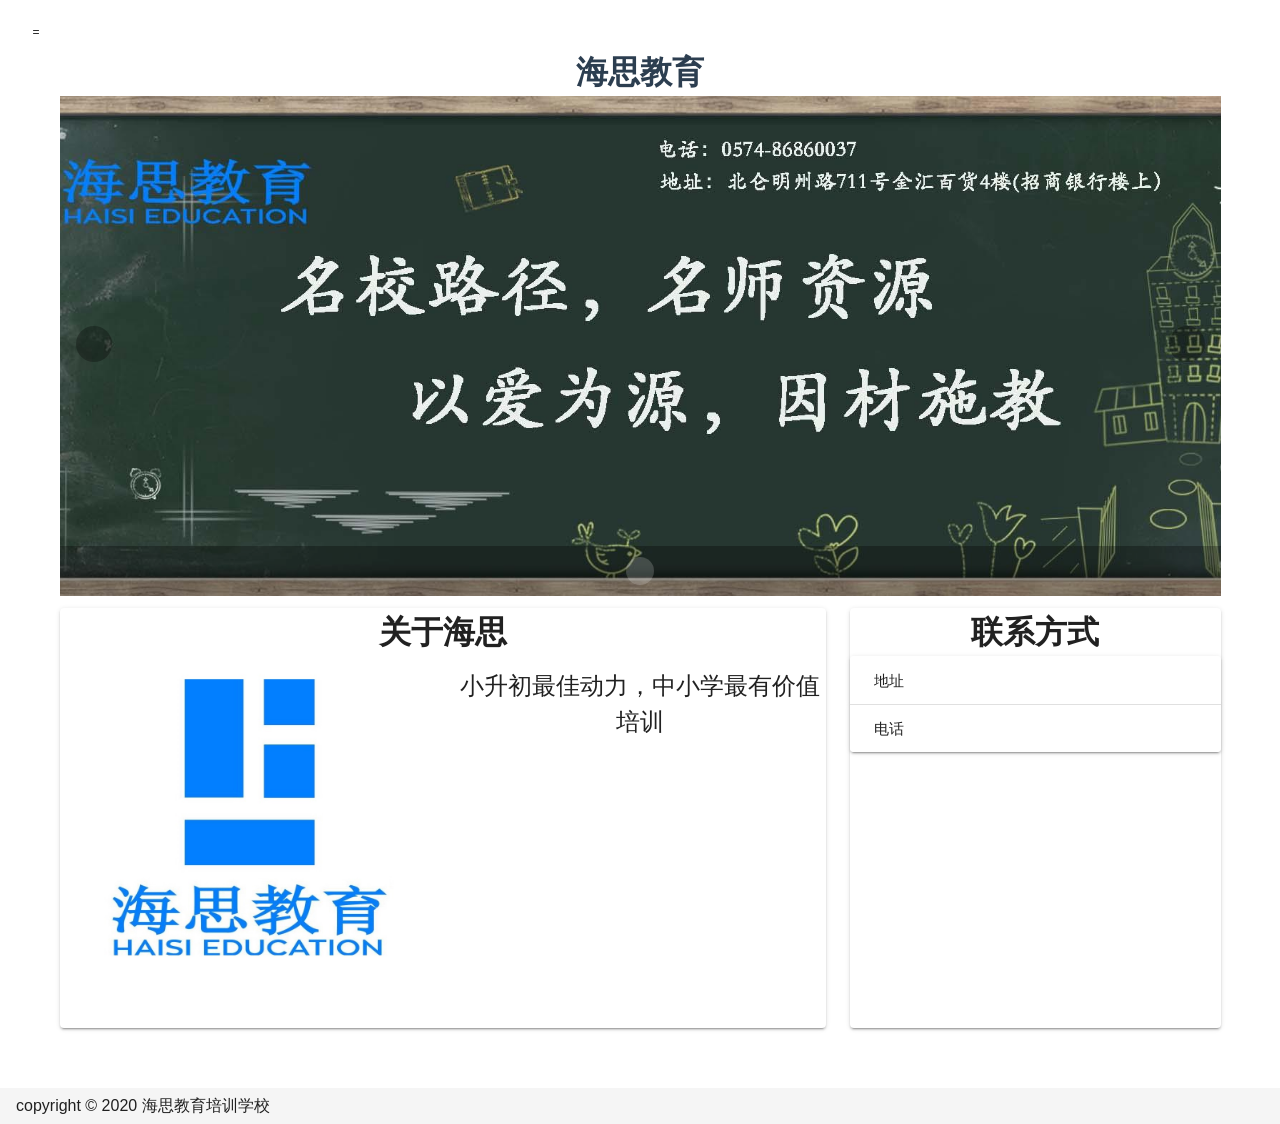
==== index.html @ fe48aa84 "forHAISI" ====
<!DOCTYPE html><html lang=en><head><meta charset=utf-8><meta http-equiv=X-UA-Compatible content="IE=edge"><meta name=viewport content="width=device-width,initial-scale=1"><link rel=icon href=/favicon.ico><title>hsjy.com</title><link href=/css/chunk-04623056.993ee272.css rel=prefetch><link href=/css/chunk-370169a2.0922f08b.css rel=prefetch><link href=/css/chunk-46ea6f8a.a628d016.css rel=prefetch><link href=/css/chunk-f3499fee.777adc91.css rel=prefetch><link href=/css/chunk-fa36801c.ce8819ec.css rel=prefetch><link href=/js/chunk-04623056.ade01cb3.js rel=prefetch><link href=/js/chunk-2d21e71d.f688dd7a.js rel=prefetch><link href=/js/chunk-370169a2.afd32c70.js rel=prefetch><link href=/js/chunk-46ea6f8a.d90c4622.js rel=prefetch><link href=/js/chunk-f3499fee.01c5b2d0.js rel=prefetch><link href=/js/chunk-fa36801c.2a19dcbb.js rel=prefetch><link href=/css/app.8f08d263.css rel=preload as=style><link href=/css/chunk-vendors.9a9eb27e.css rel=preload as=style><link href=/js/app.02ebada3.js rel=preload as=script><link href=/js/chunk-vendors.9592c106.js rel=preload as=script><link href=/css/chunk-vendors.9a9eb27e.css rel=stylesheet><link href=/css/app.8f08d263.css rel=stylesheet></head><body><noscript><strong>We're sorry but hsjy.com doesn't work properly without JavaScript enabled. Please enable it to continue.</strong></noscript><div id=app></div><script src=/js/chunk-vendors.9592c106.js></script><script src=/js/app.02ebada3.js></script></body></html>
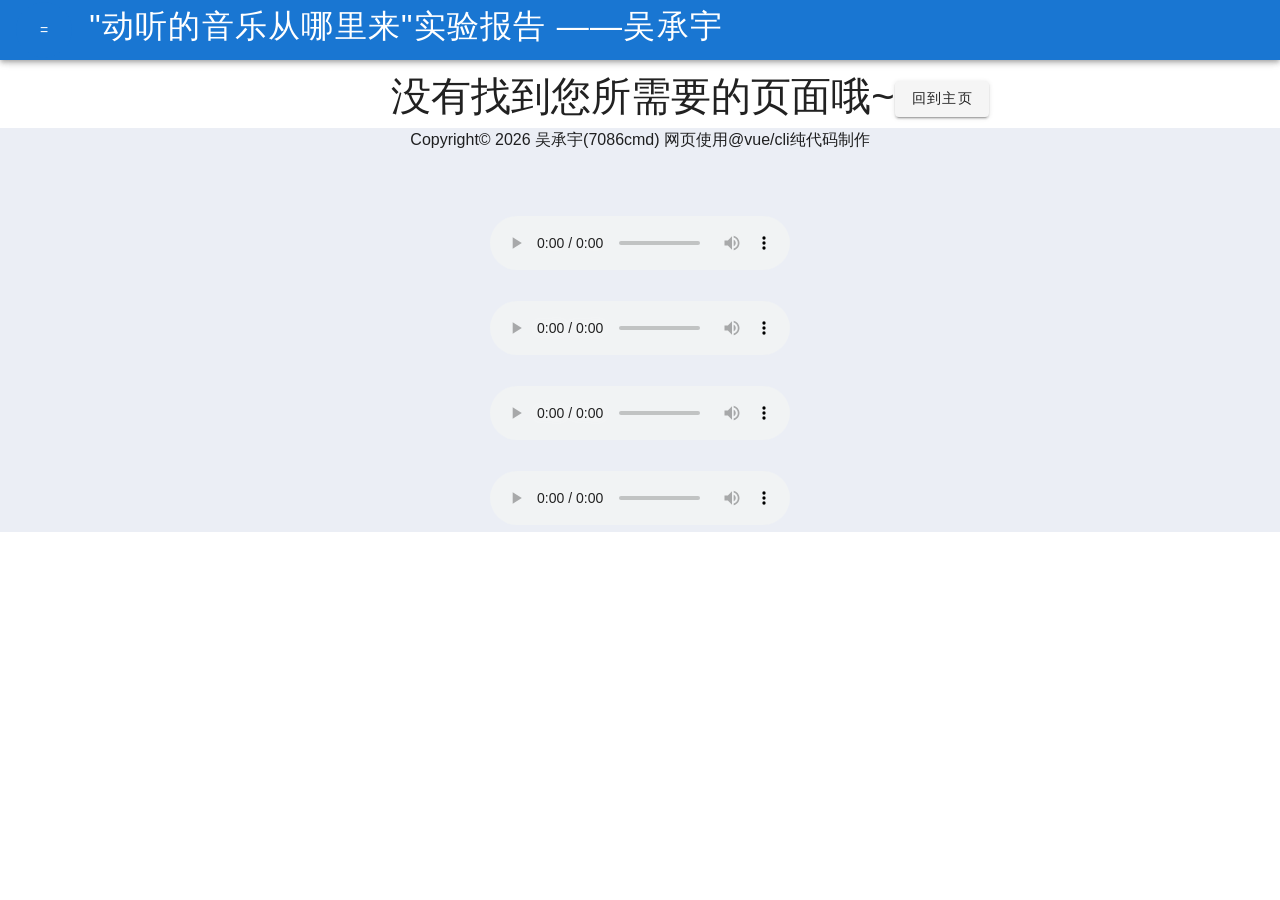
==== commit 728eafeb: "d" ====
--- a/index.html
+++ b/index.html
@@ -1 +1 @@
-<!DOCTYPE html><html lang=en><head><meta charset=utf-8><meta http-equiv=X-UA-Compatible content="IE=edge"><meta name=viewport content="width=device-width,initial-scale=1"><link rel=icon href=/favicon.ico><title>hsjy.com</title><link href=/css/chunk-04623056.993ee272.css rel=prefetch><link href=/css/chunk-370169a2.0922f08b.css rel=prefetch><link href=/css/chunk-46ea6f8a.a628d016.css rel=prefetch><link href=/css/chunk-f3499fee.777adc91.css rel=prefetch><link href=/css/chunk-fa36801c.ce8819ec.css rel=prefetch><link href=/js/chunk-04623056.ade01cb3.js rel=prefetch><link href=/js/chunk-2d21e71d.f688dd7a.js rel=prefetch><link href=/js/chunk-370169a2.afd32c70.js rel=prefetch><link href=/js/chunk-46ea6f8a.d90c4622.js rel=prefetch><link href=/js/chunk-f3499fee.01c5b2d0.js rel=prefetch><link href=/js/chunk-fa36801c.2a19dcbb.js rel=prefetch><link href=/css/app.8f08d263.css rel=preload as=style><link href=/css/chunk-vendors.9a9eb27e.css rel=preload as=style><link href=/js/app.02ebada3.js rel=preload as=script><link href=/js/chunk-vendors.9592c106.js rel=preload as=script><link href=/css/chunk-vendors.9a9eb27e.css rel=stylesheet><link href=/css/app.8f08d263.css rel=stylesheet></head><body><noscript><strong>We're sorry but hsjy.com doesn't work properly without JavaScript enabled. Please enable it to continue.</strong></noscript><div id=app></div><script src=/js/chunk-vendors.9592c106.js></script><script src=/js/app.02ebada3.js></script></body></html>+<!DOCTYPE html><html lang=en><head><meta charset=utf-8><meta http-equiv=X-UA-Compatible content="IE=edge"><meta name=viewport content="width=device-width,initial-scale=1"><!--[if IE]><link rel="icon" href="/favicon.ico"><![endif]--><title>interduce</title><link href=/css/chunk-64a678d3.7b7d593e.css rel=prefetch><link href=/css/chunk-6dc10c0a.601d8c98.css rel=prefetch><link href=/css/chunk-9c6e9430.601d8c98.css rel=prefetch><link href=/css/chunk-e43962be.b8bb8967.css rel=prefetch><link href=/js/chunk-2d0a4f51.f4987718.js rel=prefetch><link href=/js/chunk-2d0b6cf7.20f939f9.js rel=prefetch><link href=/js/chunk-2d0d7664.82e69708.js rel=prefetch><link href=/js/chunk-2d2244a2.a5182c65.js rel=prefetch><link href=/js/chunk-2d22d397.aff99c1c.js rel=prefetch><link href=/js/chunk-5ada62e3.441fdb29.js rel=prefetch><link href=/js/chunk-64a678d3.d603a413.js rel=prefetch><link href=/js/chunk-6dc10c0a.6038d144.js rel=prefetch><link href=/js/chunk-9c6e9430.409f425b.js rel=prefetch><link href=/js/chunk-e43962be.94b1d3e6.js rel=prefetch><link href=/css/app.5957cf9f.css rel=preload as=style><link href=/css/chunk-vendors.613516a4.css rel=preload as=style><link href=/js/app.39ddce2d.js rel=preload as=script><link href=/js/chunk-vendors.b3bef20e.js rel=preload as=script><link href=/css/chunk-vendors.613516a4.css rel=stylesheet><link href=/css/app.5957cf9f.css rel=stylesheet><link rel=icon type=image/png sizes=32x32 href=/img/icons/favicon-32x32.png><link rel=icon type=image/png sizes=16x16 href=/img/icons/favicon-16x16.png><link rel=manifest href=/manifest.json><meta name=theme-color content=#4DBA87><meta name=apple-mobile-web-app-capable content=no><meta name=apple-mobile-web-app-status-bar-style content=default><meta name=apple-mobile-web-app-title content=interduce><link rel=apple-touch-icon href=/img/icons/apple-touch-icon-152x152.png><link rel=mask-icon href=/img/icons/safari-pinned-tab.svg color=#4DBA87><meta name=msapplication-TileImage content=/img/icons/msapplication-icon-144x144.png><meta name=msapplication-TileColor content=#000000></head><body><noscript><strong>We're sorry but interduce doesn't work properly without JavaScript enabled. Please enable it to continue.</strong></noscript><div id=app></div><script src=/js/chunk-vendors.b3bef20e.js></script><script src=/js/app.39ddce2d.js></script></body></html>
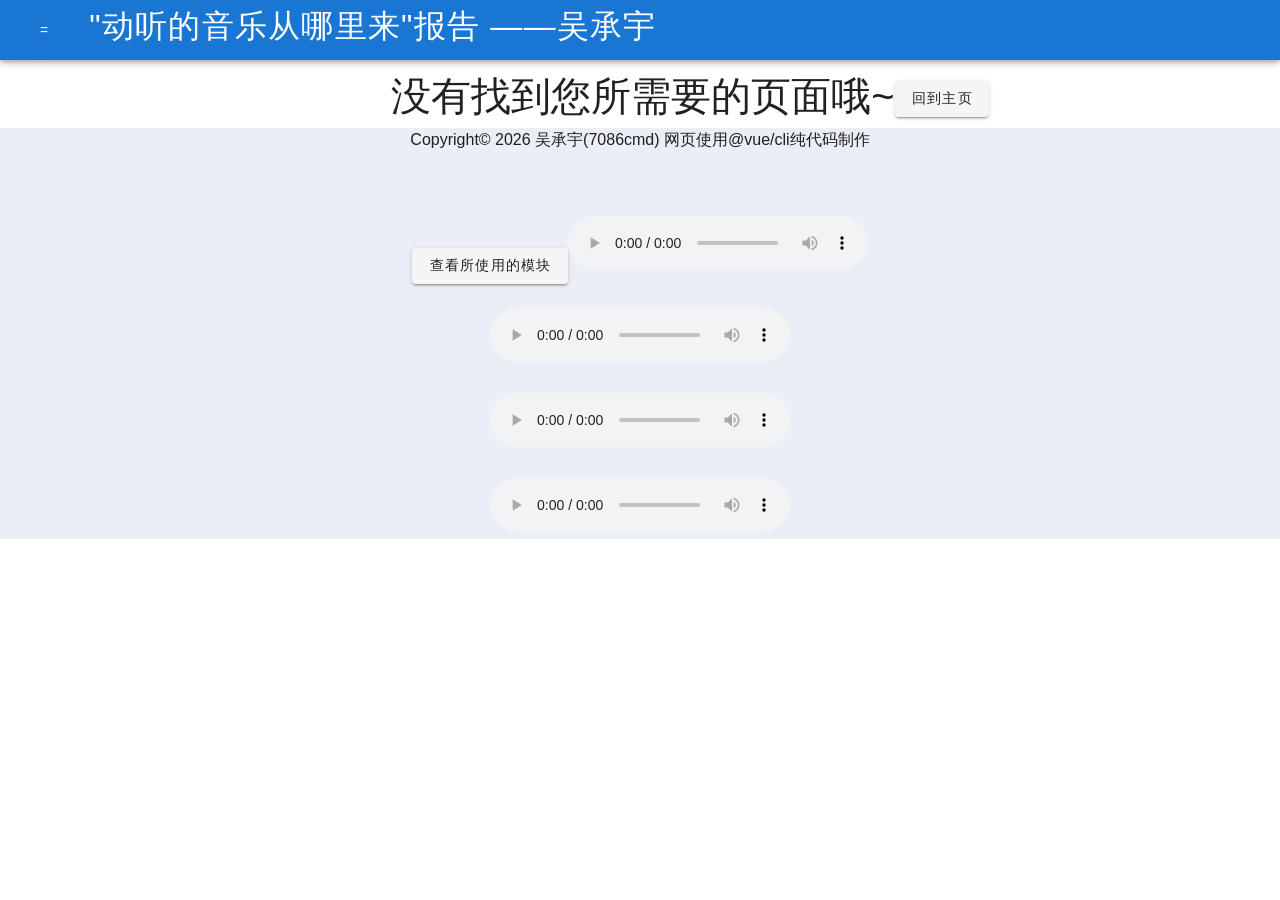
==== commit 34aa7b8e: "a" ====
--- a/index.html
+++ b/index.html
@@ -1 +1 @@
-<!DOCTYPE html><html lang=en><head><meta charset=utf-8><meta http-equiv=X-UA-Compatible content="IE=edge"><meta name=viewport content="width=device-width,initial-scale=1"><!--[if IE]><link rel="icon" href="/favicon.ico"><![endif]--><title>interduce</title><link href=/css/chunk-64a678d3.7b7d593e.css rel=prefetch><link href=/css/chunk-6dc10c0a.601d8c98.css rel=prefetch><link href=/css/chunk-9c6e9430.601d8c98.css rel=prefetch><link href=/css/chunk-e43962be.b8bb8967.css rel=prefetch><link href=/js/chunk-2d0a4f51.f4987718.js rel=prefetch><link href=/js/chunk-2d0b6cf7.20f939f9.js rel=prefetch><link href=/js/chunk-2d0d7664.82e69708.js rel=prefetch><link href=/js/chunk-2d2244a2.a5182c65.js rel=prefetch><link href=/js/chunk-2d22d397.aff99c1c.js rel=prefetch><link href=/js/chunk-5ada62e3.441fdb29.js rel=prefetch><link href=/js/chunk-64a678d3.d603a413.js rel=prefetch><link href=/js/chunk-6dc10c0a.6038d144.js rel=prefetch><link href=/js/chunk-9c6e9430.409f425b.js rel=prefetch><link href=/js/chunk-e43962be.94b1d3e6.js rel=prefetch><link href=/css/app.5957cf9f.css rel=preload as=style><link href=/css/chunk-vendors.613516a4.css rel=preload as=style><link href=/js/app.39ddce2d.js rel=preload as=script><link href=/js/chunk-vendors.b3bef20e.js rel=preload as=script><link href=/css/chunk-vendors.613516a4.css rel=stylesheet><link href=/css/app.5957cf9f.css rel=stylesheet><link rel=icon type=image/png sizes=32x32 href=/img/icons/favicon-32x32.png><link rel=icon type=image/png sizes=16x16 href=/img/icons/favicon-16x16.png><link rel=manifest href=/manifest.json><meta name=theme-color content=#4DBA87><meta name=apple-mobile-web-app-capable content=no><meta name=apple-mobile-web-app-status-bar-style content=default><meta name=apple-mobile-web-app-title content=interduce><link rel=apple-touch-icon href=/img/icons/apple-touch-icon-152x152.png><link rel=mask-icon href=/img/icons/safari-pinned-tab.svg color=#4DBA87><meta name=msapplication-TileImage content=/img/icons/msapplication-icon-144x144.png><meta name=msapplication-TileColor content=#000000></head><body><noscript><strong>We're sorry but interduce doesn't work properly without JavaScript enabled. Please enable it to continue.</strong></noscript><div id=app></div><script src=/js/chunk-vendors.b3bef20e.js></script><script src=/js/app.39ddce2d.js></script></body></html>+<!DOCTYPE html><html lang=en><head><meta charset=utf-8><meta http-equiv=X-UA-Compatible content="IE=edge"><meta name=viewport content="width=device-width,initial-scale=1"><!--[if IE]><link rel="icon" href="/favicon.ico"><![endif]--><title>interduce</title><link href=/css/chunk-4609614c.d1cc1a19.css rel=prefetch><link href=/css/chunk-6c6a603c.9196ef73.css rel=prefetch><link href=/js/chunk-2d0b6cf7.d1d3825b.js rel=prefetch><link href=/js/chunk-41ac1a2a.f008a08c.js rel=prefetch><link href=/js/chunk-4609614c.df6fa053.js rel=prefetch><link href=/js/chunk-6c445fd5.039f510f.js rel=prefetch><link href=/js/chunk-6c6a603c.d7779e68.js rel=prefetch><link href=/css/app.5957cf9f.css rel=preload as=style><link href=/css/chunk-vendors.f1c59544.css rel=preload as=style><link href=/js/app.eca51587.js rel=preload as=script><link href=/js/chunk-vendors.6830ea07.js rel=preload as=script><link href=/css/chunk-vendors.f1c59544.css rel=stylesheet><link href=/css/app.5957cf9f.css rel=stylesheet><link rel=icon type=image/png sizes=32x32 href=/img/icons/favicon-32x32.png><link rel=icon type=image/png sizes=16x16 href=/img/icons/favicon-16x16.png><link rel=manifest href=/manifest.json><meta name=theme-color content=#4DBA87><meta name=apple-mobile-web-app-capable content=no><meta name=apple-mobile-web-app-status-bar-style content=default><meta name=apple-mobile-web-app-title content=interduce><link rel=apple-touch-icon href=/img/icons/apple-touch-icon-152x152.png><link rel=mask-icon href=/img/icons/safari-pinned-tab.svg color=#4DBA87><meta name=msapplication-TileImage content=/img/icons/msapplication-icon-144x144.png><meta name=msapplication-TileColor content=#000000></head><body><noscript><strong>We're sorry but interduce doesn't work properly without JavaScript enabled. Please enable it to continue.</strong></noscript><div id=app></div><script src=/js/chunk-vendors.6830ea07.js></script><script src=/js/app.eca51587.js></script></body></html>
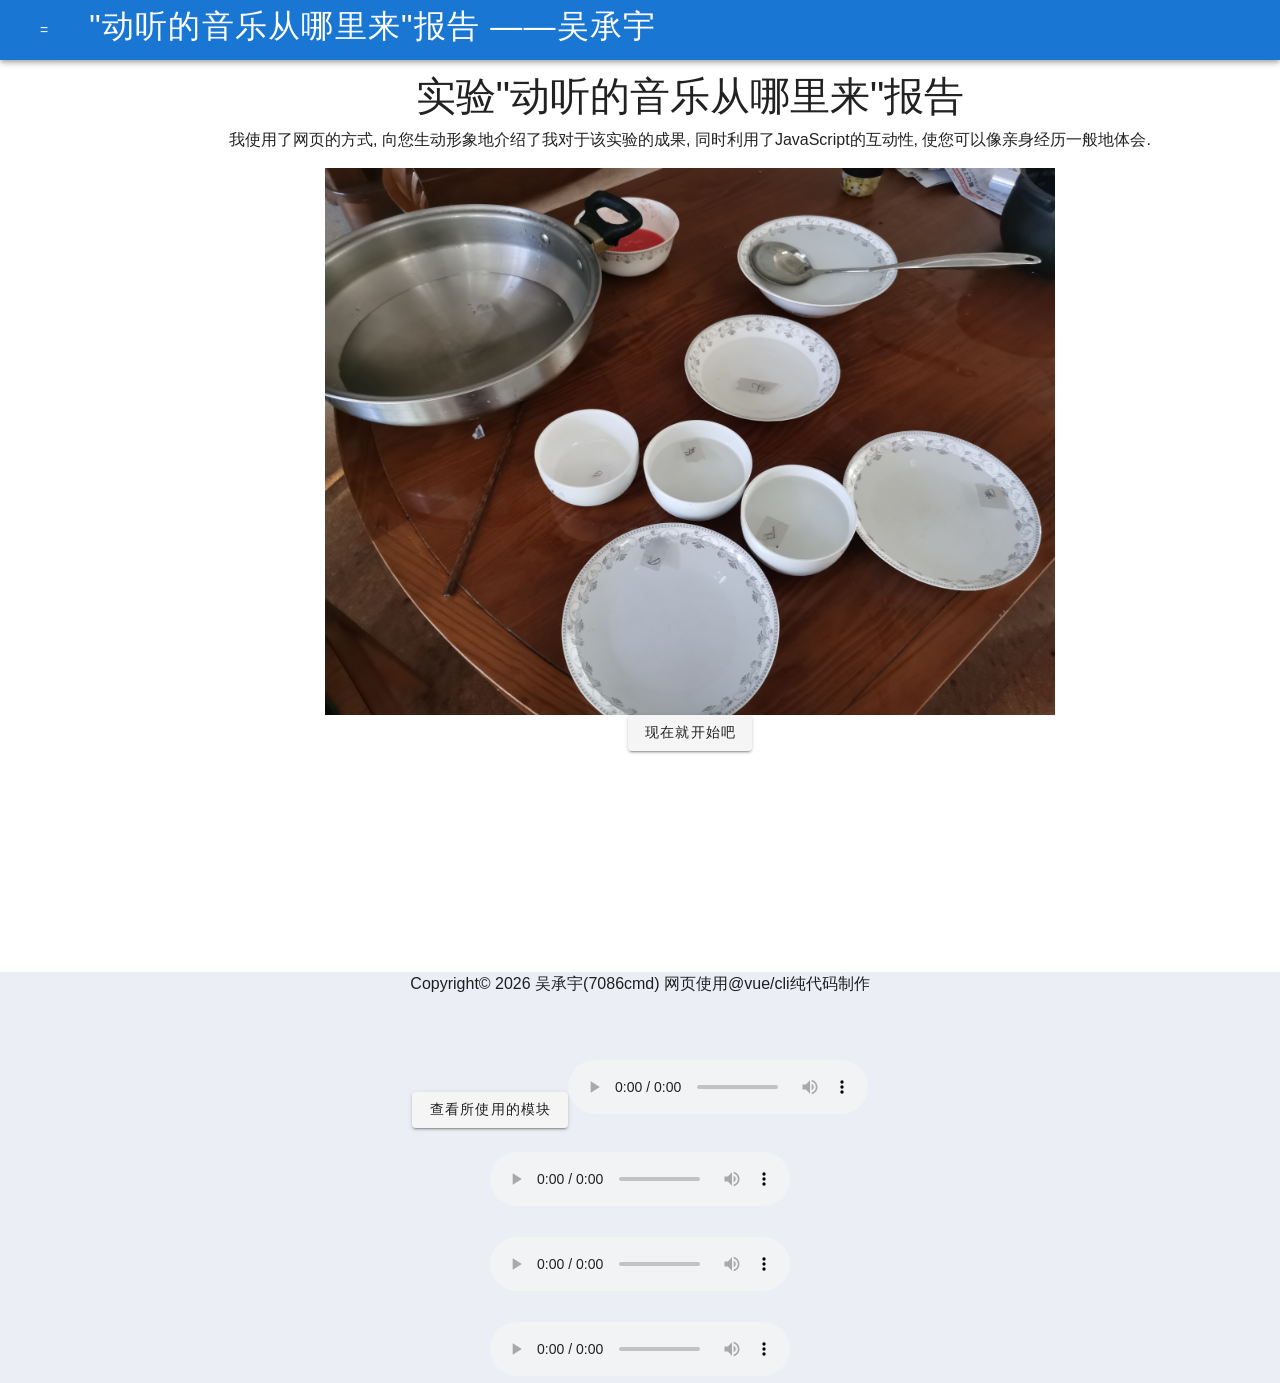
==== commit 63a71dca: "a" ====
--- a/index.html
+++ b/index.html
@@ -1 +1 @@
-<!DOCTYPE html><html lang=en><head><meta charset=utf-8><meta http-equiv=X-UA-Compatible content="IE=edge"><meta name=viewport content="width=device-width,initial-scale=1"><!--[if IE]><link rel="icon" href="/favicon.ico"><![endif]--><title>interduce</title><link href=/css/chunk-4609614c.d1cc1a19.css rel=prefetch><link href=/css/chunk-6c6a603c.9196ef73.css rel=prefetch><link href=/js/chunk-2d0b6cf7.d1d3825b.js rel=prefetch><link href=/js/chunk-41ac1a2a.f008a08c.js rel=prefetch><link href=/js/chunk-4609614c.df6fa053.js rel=prefetch><link href=/js/chunk-6c445fd5.039f510f.js rel=prefetch><link href=/js/chunk-6c6a603c.d7779e68.js rel=prefetch><link href=/css/app.5957cf9f.css rel=preload as=style><link href=/css/chunk-vendors.f1c59544.css rel=preload as=style><link href=/js/app.eca51587.js rel=preload as=script><link href=/js/chunk-vendors.6830ea07.js rel=preload as=script><link href=/css/chunk-vendors.f1c59544.css rel=stylesheet><link href=/css/app.5957cf9f.css rel=stylesheet><link rel=icon type=image/png sizes=32x32 href=/img/icons/favicon-32x32.png><link rel=icon type=image/png sizes=16x16 href=/img/icons/favicon-16x16.png><link rel=manifest href=/manifest.json><meta name=theme-color content=#4DBA87><meta name=apple-mobile-web-app-capable content=no><meta name=apple-mobile-web-app-status-bar-style content=default><meta name=apple-mobile-web-app-title content=interduce><link rel=apple-touch-icon href=/img/icons/apple-touch-icon-152x152.png><link rel=mask-icon href=/img/icons/safari-pinned-tab.svg color=#4DBA87><meta name=msapplication-TileImage content=/img/icons/msapplication-icon-144x144.png><meta name=msapplication-TileColor content=#000000></head><body><noscript><strong>We're sorry but interduce doesn't work properly without JavaScript enabled. Please enable it to continue.</strong></noscript><div id=app></div><script src=/js/chunk-vendors.6830ea07.js></script><script src=/js/app.eca51587.js></script></body></html>+<!DOCTYPE html><html lang=en><head><meta charset=utf-8><meta http-equiv=X-UA-Compatible content="IE=edge"><meta name=viewport content="width=device-width,initial-scale=1"><!--[if IE]><link rel="icon" href="/favicon.ico"><![endif]--><title>interduce</title><link href=/css/chunk-4609614c.d1cc1a19.css rel=prefetch><link href=/css/chunk-6c6a603c.9196ef73.css rel=prefetch><link href=/js/chunk-2d0b6cf7.d1d3825b.js rel=prefetch><link href=/js/chunk-41ac1a2a.f008a08c.js rel=prefetch><link href=/js/chunk-4609614c.df6fa053.js rel=prefetch><link href=/js/chunk-6c445fd5.039f510f.js rel=prefetch><link href=/js/chunk-6c6a603c.d7779e68.js rel=prefetch><link href=/css/app.5957cf9f.css rel=preload as=style><link href=/css/chunk-vendors.f1c59544.css rel=preload as=style><link href=/js/app.7153c5f1.js rel=preload as=script><link href=/js/chunk-vendors.6830ea07.js rel=preload as=script><link href=/css/chunk-vendors.f1c59544.css rel=stylesheet><link href=/css/app.5957cf9f.css rel=stylesheet><link rel=icon type=image/png sizes=32x32 href=/img/icons/favicon-32x32.png><link rel=icon type=image/png sizes=16x16 href=/img/icons/favicon-16x16.png><link rel=manifest href=/manifest.json><meta name=theme-color content=#4DBA87><meta name=apple-mobile-web-app-capable content=no><meta name=apple-mobile-web-app-status-bar-style content=default><meta name=apple-mobile-web-app-title content=interduce><link rel=apple-touch-icon href=/img/icons/apple-touch-icon-152x152.png><link rel=mask-icon href=/img/icons/safari-pinned-tab.svg color=#4DBA87><meta name=msapplication-TileImage content=/img/icons/msapplication-icon-144x144.png><meta name=msapplication-TileColor content=#000000></head><body><noscript><strong>We're sorry but interduce doesn't work properly without JavaScript enabled. Please enable it to continue.</strong></noscript><div id=app></div><script src=/js/chunk-vendors.6830ea07.js></script><script src=/js/app.7153c5f1.js></script></body></html>
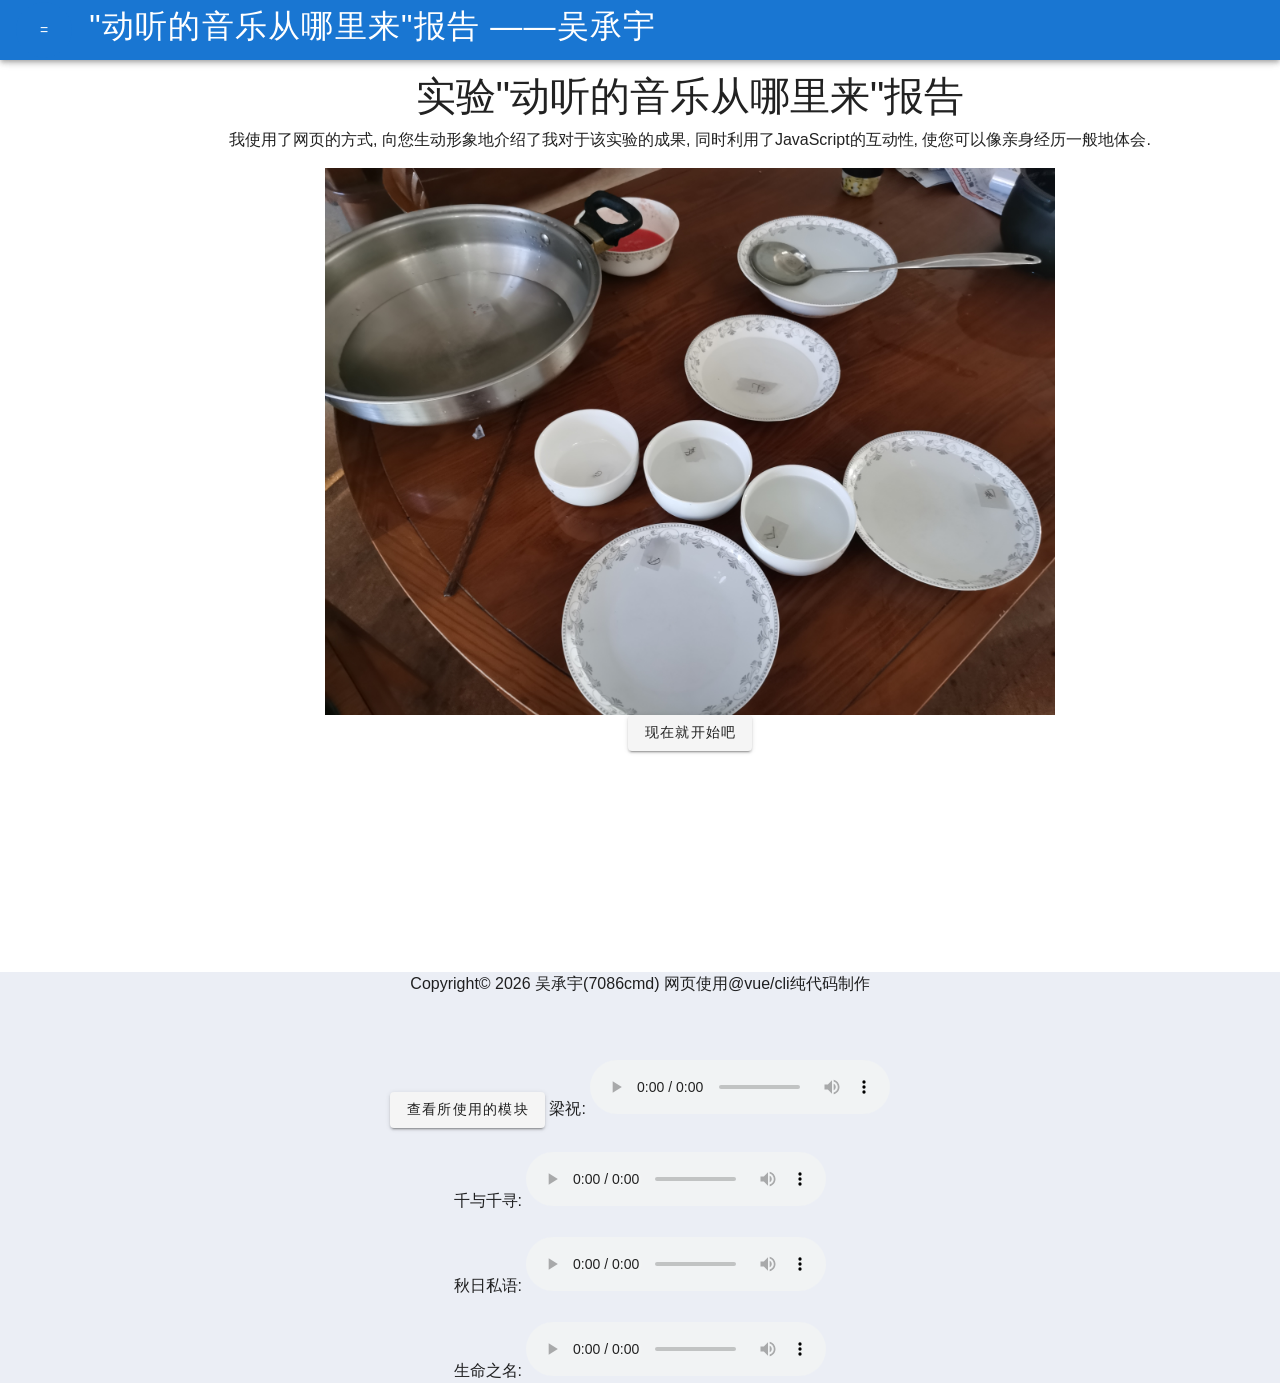
==== commit ab0b354b: "e" ====
--- a/index.html
+++ b/index.html
@@ -1 +1 @@
-<!DOCTYPE html><html lang=en><head><meta charset=utf-8><meta http-equiv=X-UA-Compatible content="IE=edge"><meta name=viewport content="width=device-width,initial-scale=1"><!--[if IE]><link rel="icon" href="/favicon.ico"><![endif]--><title>interduce</title><link href=/css/chunk-4609614c.d1cc1a19.css rel=prefetch><link href=/css/chunk-6c6a603c.9196ef73.css rel=prefetch><link href=/js/chunk-2d0b6cf7.d1d3825b.js rel=prefetch><link href=/js/chunk-41ac1a2a.f008a08c.js rel=prefetch><link href=/js/chunk-4609614c.df6fa053.js rel=prefetch><link href=/js/chunk-6c445fd5.039f510f.js rel=prefetch><link href=/js/chunk-6c6a603c.d7779e68.js rel=prefetch><link href=/css/app.5957cf9f.css rel=preload as=style><link href=/css/chunk-vendors.f1c59544.css rel=preload as=style><link href=/js/app.7153c5f1.js rel=preload as=script><link href=/js/chunk-vendors.6830ea07.js rel=preload as=script><link href=/css/chunk-vendors.f1c59544.css rel=stylesheet><link href=/css/app.5957cf9f.css rel=stylesheet><link rel=icon type=image/png sizes=32x32 href=/img/icons/favicon-32x32.png><link rel=icon type=image/png sizes=16x16 href=/img/icons/favicon-16x16.png><link rel=manifest href=/manifest.json><meta name=theme-color content=#4DBA87><meta name=apple-mobile-web-app-capable content=no><meta name=apple-mobile-web-app-status-bar-style content=default><meta name=apple-mobile-web-app-title content=interduce><link rel=apple-touch-icon href=/img/icons/apple-touch-icon-152x152.png><link rel=mask-icon href=/img/icons/safari-pinned-tab.svg color=#4DBA87><meta name=msapplication-TileImage content=/img/icons/msapplication-icon-144x144.png><meta name=msapplication-TileColor content=#000000></head><body><noscript><strong>We're sorry but interduce doesn't work properly without JavaScript enabled. Please enable it to continue.</strong></noscript><div id=app></div><script src=/js/chunk-vendors.6830ea07.js></script><script src=/js/app.7153c5f1.js></script></body></html>+<!DOCTYPE html><html lang=en><head><meta charset=utf-8><meta http-equiv=X-UA-Compatible content="IE=edge"><meta name=viewport content="width=device-width,initial-scale=1"><!--[if IE]><link rel="icon" href="/favicon.ico"><![endif]--><title>interduce</title><link href=/css/chunk-4609614c.d1cc1a19.css rel=prefetch><link href=/css/chunk-6c6a603c.9196ef73.css rel=prefetch><link href=/js/chunk-2d0b6cf7.d1d3825b.js rel=prefetch><link href=/js/chunk-41ac1a2a.f008a08c.js rel=prefetch><link href=/js/chunk-4609614c.df6fa053.js rel=prefetch><link href=/js/chunk-6c445fd5.039f510f.js rel=prefetch><link href=/js/chunk-6c6a603c.d7779e68.js rel=prefetch><link href=/css/app.5957cf9f.css rel=preload as=style><link href=/css/chunk-vendors.f1c59544.css rel=preload as=style><link href=/js/app.474dde60.js rel=preload as=script><link href=/js/chunk-vendors.6830ea07.js rel=preload as=script><link href=/css/chunk-vendors.f1c59544.css rel=stylesheet><link href=/css/app.5957cf9f.css rel=stylesheet><link rel=icon type=image/png sizes=32x32 href=/img/icons/favicon-32x32.png><link rel=icon type=image/png sizes=16x16 href=/img/icons/favicon-16x16.png><link rel=manifest href=/manifest.json><meta name=theme-color content=#4DBA87><meta name=apple-mobile-web-app-capable content=no><meta name=apple-mobile-web-app-status-bar-style content=default><meta name=apple-mobile-web-app-title content=interduce><link rel=apple-touch-icon href=/img/icons/apple-touch-icon-152x152.png><link rel=mask-icon href=/img/icons/safari-pinned-tab.svg color=#4DBA87><meta name=msapplication-TileImage content=/img/icons/msapplication-icon-144x144.png><meta name=msapplication-TileColor content=#000000></head><body><noscript><strong>We're sorry but interduce doesn't work properly without JavaScript enabled. Please enable it to continue.</strong></noscript><div id=app></div><script src=/js/chunk-vendors.6830ea07.js></script><script src=/js/app.474dde60.js></script></body></html>
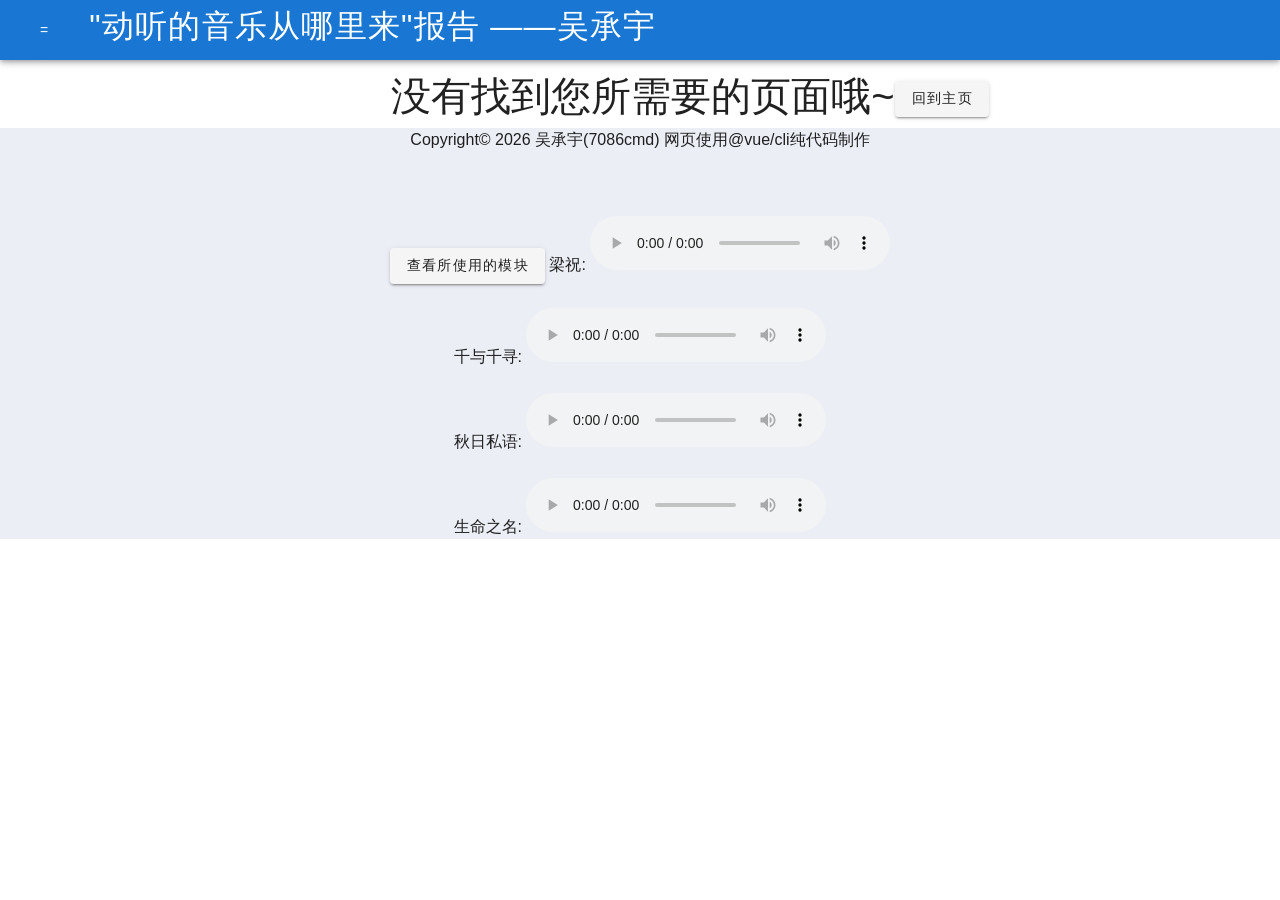
==== commit 861e0056: "j" ====
--- a/index.html
+++ b/index.html
@@ -1 +1 @@
-<!DOCTYPE html><html lang=en><head><meta charset=utf-8><meta http-equiv=X-UA-Compatible content="IE=edge"><meta name=viewport content="width=device-width,initial-scale=1"><!--[if IE]><link rel="icon" href="/favicon.ico"><![endif]--><title>interduce</title><link href=/css/chunk-4609614c.d1cc1a19.css rel=prefetch><link href=/css/chunk-6c6a603c.9196ef73.css rel=prefetch><link href=/js/chunk-2d0b6cf7.d1d3825b.js rel=prefetch><link href=/js/chunk-41ac1a2a.f008a08c.js rel=prefetch><link href=/js/chunk-4609614c.df6fa053.js rel=prefetch><link href=/js/chunk-6c445fd5.039f510f.js rel=prefetch><link href=/js/chunk-6c6a603c.d7779e68.js rel=prefetch><link href=/css/app.5957cf9f.css rel=preload as=style><link href=/css/chunk-vendors.f1c59544.css rel=preload as=style><link href=/js/app.474dde60.js rel=preload as=script><link href=/js/chunk-vendors.6830ea07.js rel=preload as=script><link href=/css/chunk-vendors.f1c59544.css rel=stylesheet><link href=/css/app.5957cf9f.css rel=stylesheet><link rel=icon type=image/png sizes=32x32 href=/img/icons/favicon-32x32.png><link rel=icon type=image/png sizes=16x16 href=/img/icons/favicon-16x16.png><link rel=manifest href=/manifest.json><meta name=theme-color content=#4DBA87><meta name=apple-mobile-web-app-capable content=no><meta name=apple-mobile-web-app-status-bar-style content=default><meta name=apple-mobile-web-app-title content=interduce><link rel=apple-touch-icon href=/img/icons/apple-touch-icon-152x152.png><link rel=mask-icon href=/img/icons/safari-pinned-tab.svg color=#4DBA87><meta name=msapplication-TileImage content=/img/icons/msapplication-icon-144x144.png><meta name=msapplication-TileColor content=#000000></head><body><noscript><strong>We're sorry but interduce doesn't work properly without JavaScript enabled. Please enable it to continue.</strong></noscript><div id=app></div><script src=/js/chunk-vendors.6830ea07.js></script><script src=/js/app.474dde60.js></script></body></html>+<!DOCTYPE html><html lang=en><head><meta charset=utf-8><meta http-equiv=X-UA-Compatible content="IE=edge"><meta name=viewport content="width=device-width,initial-scale=1"><!--[if IE]><link rel="icon" href="/favicon.ico"><![endif]--><title>interduce</title><link href=/css/chunk-4609614c.d1cc1a19.css rel=prefetch><link href=/css/chunk-6c6a603c.9196ef73.css rel=prefetch><link href=/js/chunk-2d0b6cf7.d1d3825b.js rel=prefetch><link href=/js/chunk-41ac1a2a.f008a08c.js rel=prefetch><link href=/js/chunk-4609614c.df6fa053.js rel=prefetch><link href=/js/chunk-6c445fd5.039f510f.js rel=prefetch><link href=/js/chunk-6c6a603c.d7779e68.js rel=prefetch><link href=/css/app.5957cf9f.css rel=preload as=style><link href=/css/chunk-vendors.f1c59544.css rel=preload as=style><link href=/js/app.542e3134.js rel=preload as=script><link href=/js/chunk-vendors.6830ea07.js rel=preload as=script><link href=/css/chunk-vendors.f1c59544.css rel=stylesheet><link href=/css/app.5957cf9f.css rel=stylesheet><link rel=icon type=image/png sizes=32x32 href=/img/icons/favicon-32x32.png><link rel=icon type=image/png sizes=16x16 href=/img/icons/favicon-16x16.png><link rel=manifest href=/manifest.json><meta name=theme-color content=#4DBA87><meta name=apple-mobile-web-app-capable content=no><meta name=apple-mobile-web-app-status-bar-style content=default><meta name=apple-mobile-web-app-title content=interduce><link rel=apple-touch-icon href=/img/icons/apple-touch-icon-152x152.png><link rel=mask-icon href=/img/icons/safari-pinned-tab.svg color=#4DBA87><meta name=msapplication-TileImage content=/img/icons/msapplication-icon-144x144.png><meta name=msapplication-TileColor content=#000000></head><body><noscript><strong>We're sorry but interduce doesn't work properly without JavaScript enabled. Please enable it to continue.</strong></noscript><div id=app></div><script src=/js/chunk-vendors.6830ea07.js></script><script src=/js/app.542e3134.js></script></body></html>
